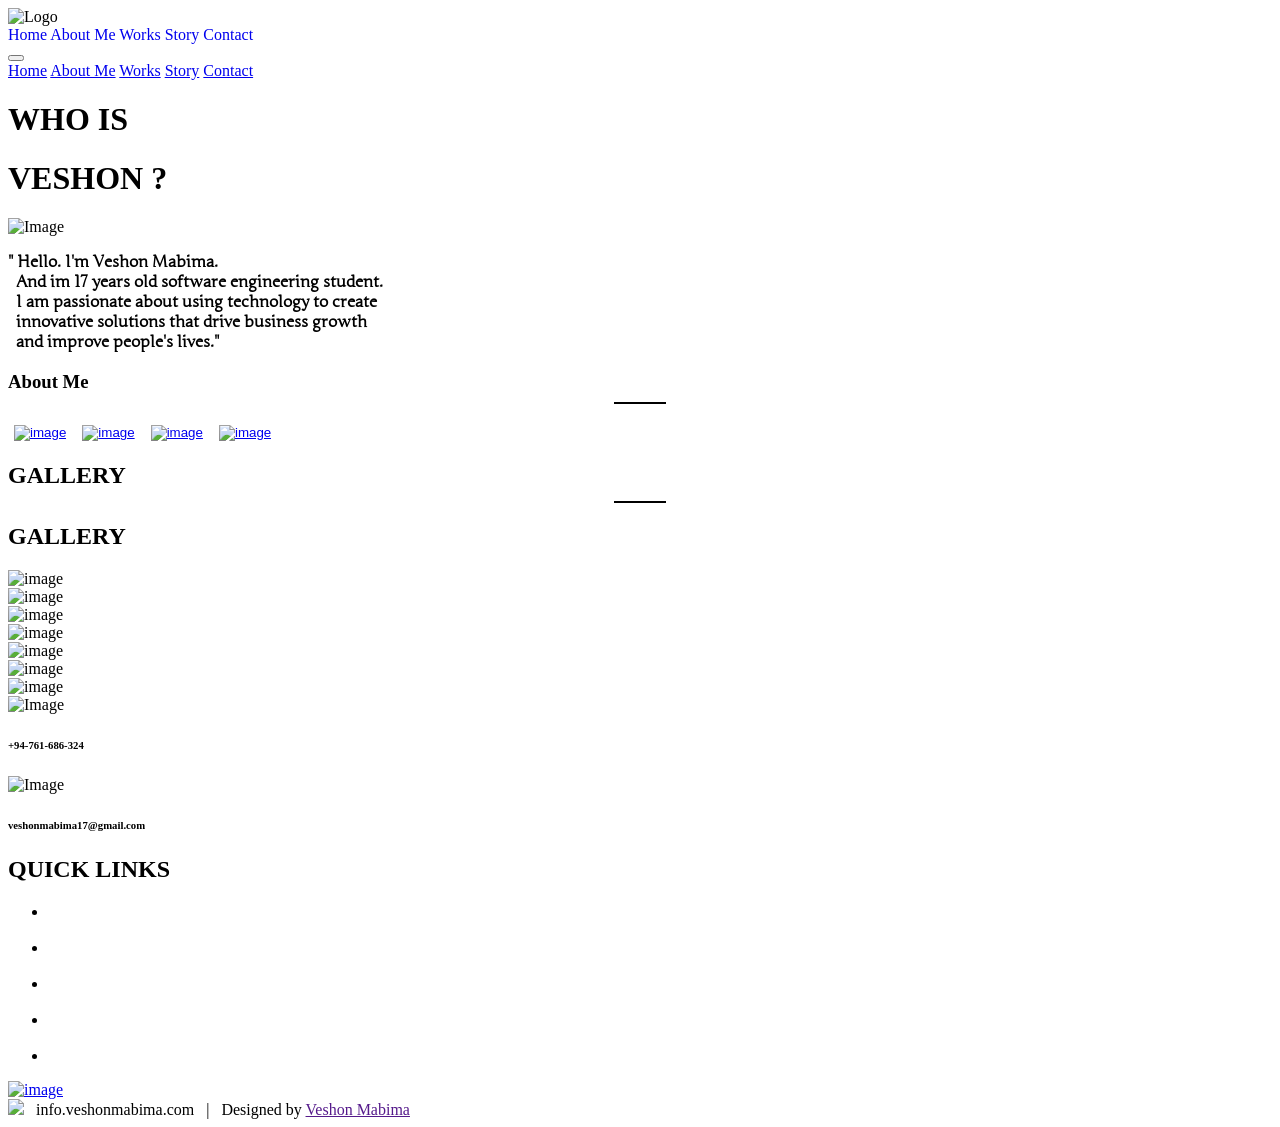
==== index.html @ 29a003dc "Modifications" ====
<!DOCTYPE html>
<html lang="en">
<head>
    <meta charset="UTF-8">
    <meta name="description" content="Hi! I'm tech enthusiast who is focusing on javascript tech stack.">
    <meta name="keywords" content="Veshon Mabima software engineering student">
    <meta name="author" content="Veshon Mabima">
    <meta name="viewport" content="width=device-width, initial-scale=1.0">
    <title>Home</title>

    <link rel="stylesheet" href="assets/css/home-page.css">
    <link rel="stylesheet" href="assets/normalize.css">
    <link rel="preconnect" href="https://fonts.googleapis.com">
    <link rel="preconnect" href="https://fonts.gstatic.com" crossorigin>
    <link href="https://fonts.googleapis.com/css2?family=Junge&display=swap" rel="stylesheet">
    <link rel="preconnect" href="https://fonts.googleapis.com">
    <link rel="preconnect" href="https://fonts.gstatic.com" crossorigin>
    <link href="https://fonts.googleapis.com/css2?family=Electrolize&family=Junge&display=swap" rel="stylesheet">
    <link rel="preconnect" href="https://fonts.googleapis.com">
    <link rel="preconnect" href="https://fonts.gstatic.com" crossorigin>
    <link href="https://fonts.googleapis.com/css2?family=Gentium+Plus:ital,wght@0,400;0,700;1,400;1,700&family=Inter+Tight:ital,wght@0,100..900;1,100..900&display=swap" rel="stylesheet">
    <link rel="preconnect" href="https://fonts.googleapis.com">
    <link rel="preconnect" href="https://fonts.gstatic.com" crossorigin>
    <link href="https://fonts.googleapis.com/css2?family=Gentium+Plus:ital,wght@0,400;0,700;1,400;1,700&family=Inter+Tight:ital,wght@0,100..900;1,100..900&family=Karla:ital,wght@0,200..800;1,200..800&display=swap" rel="stylesheet">
<!--    <link href="https://unpkg.com/aos@2.3.1/dist/aos.css" rel="stylesheet">
    <link rel="stylesheet" href="https://cdnjs.cloudflare.com/ajax/libs/animate.css/4.1.1/animate.min.css"/>-->
</head>
<body>

<!--Header-->
<header>

    <div id="blackBackground">

        <div id="r1">

            <img id="logo" src="assets/images/Logo%20-%20Copy.png" title="veshon.lk" alt="Logo" width="50">

            <nav id="nav">
                <div>
                    <a style="text-decoration: none" id="home" href="index.html">Home</a>
                    <a style="text-decoration: none" id="aboutMe" href="aboutMe-page.html">About Me</a>
                    <a style="text-decoration: none" id="works" href="works-page.html">Works</a>
                    <a style="text-decoration: none" id="story" href="story-page.html">Story</a>
                    <a style="text-decoration: none" id="contact" href="contact-page.html">Contact</a>
                </div>
            </nav>

            <button class="hamburger">
                <div class="bar"></div>
            </button>

            <nav class="mobile_nav">
                <a href="index.html">Home</a>
                <a href="aboutMe-page.html">About Me</a>
                <a href="works-page.html">Works</a>
                <a href="story-page.html">Story</a>
                <a href="contact-page.html">Contact</a>
            </nav>

        </div>

        <div class="bg">
            <div class="inner-bg"></div>
            <div class="inner-title">
                <h1 class="animate__animated animate__bounce" id="whoIs">WHO IS</h1>
                <h1 class="animate__animated animate__bounce" id="veshon"> VESHON ?</h1>
            </div>
        </div>
    </div>

</header>

<!--Hero Section-->
<main id="upMain">

    <!--Hero Left side-->
    <div>
        <img id="mirrorSelfi" src="assets/images/WhatsApp%20Image%202023-12-31%20at%2013.47.39_be578f78%20-%20Copy.jpg" title="Image.com" alt="Image" width="300">
    </div>


    <!--    Hero Right side-->
    <div id="heroRightSide">
        <div>

            <p data-aos="fade-up-right" id="about" style="font-family: Junge, cursive; font-weight: bold; font-style: normal; vertical-align: center; ">
                " Hello. I'm Veshon Mabima.<br>
                &nbsp
                And im 17 years old software engineering student.<br>
                &nbsp
                I am passionate about using technology to create <br>
                &nbsp
                innovative solutions that drive business growth <br>
                &nbsp
                and improve people's lives."
            <h3 id="vrticlAbout">About Me <hr color="black" width="50px"> </h3>

            </p>

            <button data-aos="fade-up-right" style="background-color: white; border: none"><a href="https://twitter.com/VeshonMabima"><img src="assets/images/icons8-twitterx-50.png" title="twiter.img" alt="image" width="20"></a></button>
            <button data-aos="fade-up-right" style="background-color: white; border: none"><a href="https://www.facebook.com/chandima.rajapaksha.127"><img src="assets/images/icons8-facebook-50.png" title="facebook.img" alt="image" width="20"></a></button>
            <button data-aos="fade-up-right" style="background-color: white; border: none"><a href="https://www.instagram.com/veshon___/?hl=en"><img src="assets/images/icons8-insta-60.png" title="insta.img" alt="image"width="20"></a></button>
            <button data-aos="fade-up-right" style="background-color: white; border: none"><a href="https://github.com/veshon"><img src="assets/images/icons8-github-60.png" title="github.img" alt="image" width="20"></a></button>
        </div>
    </div>
</main>


    <!--Gallery-->
<section>
    <h1 data-aos="fade-up" id="gallery">GALLERY<hr data-aos="fade-up" color="black" width="50px"></h1>
</section>

<section>
    <h1 data-aos="fade-up" id="blurGallery">GALLERY</h1>
</section>

<!--<section><h3 id="vrticlGallery">GALLERY<hr color="black" width="50px"> </h3></section>

<section><h3 id="vrticlGallery2">GALLERY<hr color="black" width="50px"> </h3></section>-->


<section class="gallery">
    <div>
            <div id="pic1"><img src="assets/images/Mirrorselfi%202.jpg" title="picture1" alt="image"></div>
            <div id="pic2"><img data-aos="fade-up" src="assets/images/IMG_5430%20(1).jpg" title="picture2" alt="image"></div>
            <div id="pic3"><img data-aos="fade-up" src="assets/images/Aquainas1.jpg" title="picture3" alt="image"></div>
            <div id="pic4"><img data-aos="fade-right" src="assets/images/IMG_5518.JPG" title="picture4" alt="image"></div>
            <div id="pic5"><img id="img5" data-aos="fade-up" src="assets/images/1C3AD033-5911-4B29-88D5-2111E036817A.jpeg" title="picture5" alt="image"></div>
            <div id="pic6"><img data-aos="fade-down" src="assets/images/B.jpeg" title="picture6" alt="image"></div>
            <div id="pic7"><img data-aos="fade-up" src="assets/images/IMG_5415.jpg" title="picture7" alt="image"></div>
    </div>
</section>

<!--Left footer-->
<footer data-aos="fade-up" id="FooterBlackBackground">
    <div>
        <img id="phoneIcon" src="assets/images/white-phone.png" title="phone icon" alt="Image" width="15">
        <h6 id="mobileNo">+94-761-686-324</h6>
        <img id="mailIcon" src="assets/images/white%20mail.png" title="mail icon" alt="Image" width="15">
        <h6 id="email">veshonmabima17@gmail.com</h6>
    </div>
</footer>

<!--Middle footer-->
<footer id="bottomMiddleFooter">

    <h2>QUICK LINKS</h2>

    <nav>
        <ul id="links">
            <li><a style="color: white; text-decoration: none" href="index.html" >Home</a></li>
            &nbsp
            <li><a style="color: white; text-decoration: none" href="aboutMe-page.html" >About Me</a></li>
            &nbsp
            <li><a style="color: white; text-decoration: none" href="works-page.html" >Works</a></li>
            &nbsp
            <li><a style="color: white; text-decoration: none" href="story-page.html" >Story</a></li>
            &nbsp
            <li><a style="color: white; text-decoration: none" href="contact-page.html" >Contact Me</a></li>
        </ul>
    </nav>
</footer>

<!--Right footer-->
<footer>
    <div>
        <a href="index.html"><img id="logoFooter" src="assets/images/Logo%20-%20Copy.png" title="logo" alt="image" width="50"></a>
    </div>
</footer>


<!--footer-->
<footer>
    <div id="infoLink"><img src="assets/images/icons8-america-100.png"> &nbsp info.veshonmabima.com &nbsp | &nbsp Designed by <a href="">Veshon Mabima</a></div>
</footer>

<script src="https://unpkg.com/aos@2.3.1/dist/aos.js"></script>
<script>

    window.onload = function (){
        const menu_btn = document.querySelector(".hamburger");
        const mobile_menu = document.querySelector(".mobile_nav")

        menu_btn.addEventListener('click', function (){
            menu_btn.classList.toggle("is-active")
            mobile_menu.classList.toggle("is-active")
        })
    }

</script>
<!--<script>
    AOS.init();
</script>-->

</body>
</html>
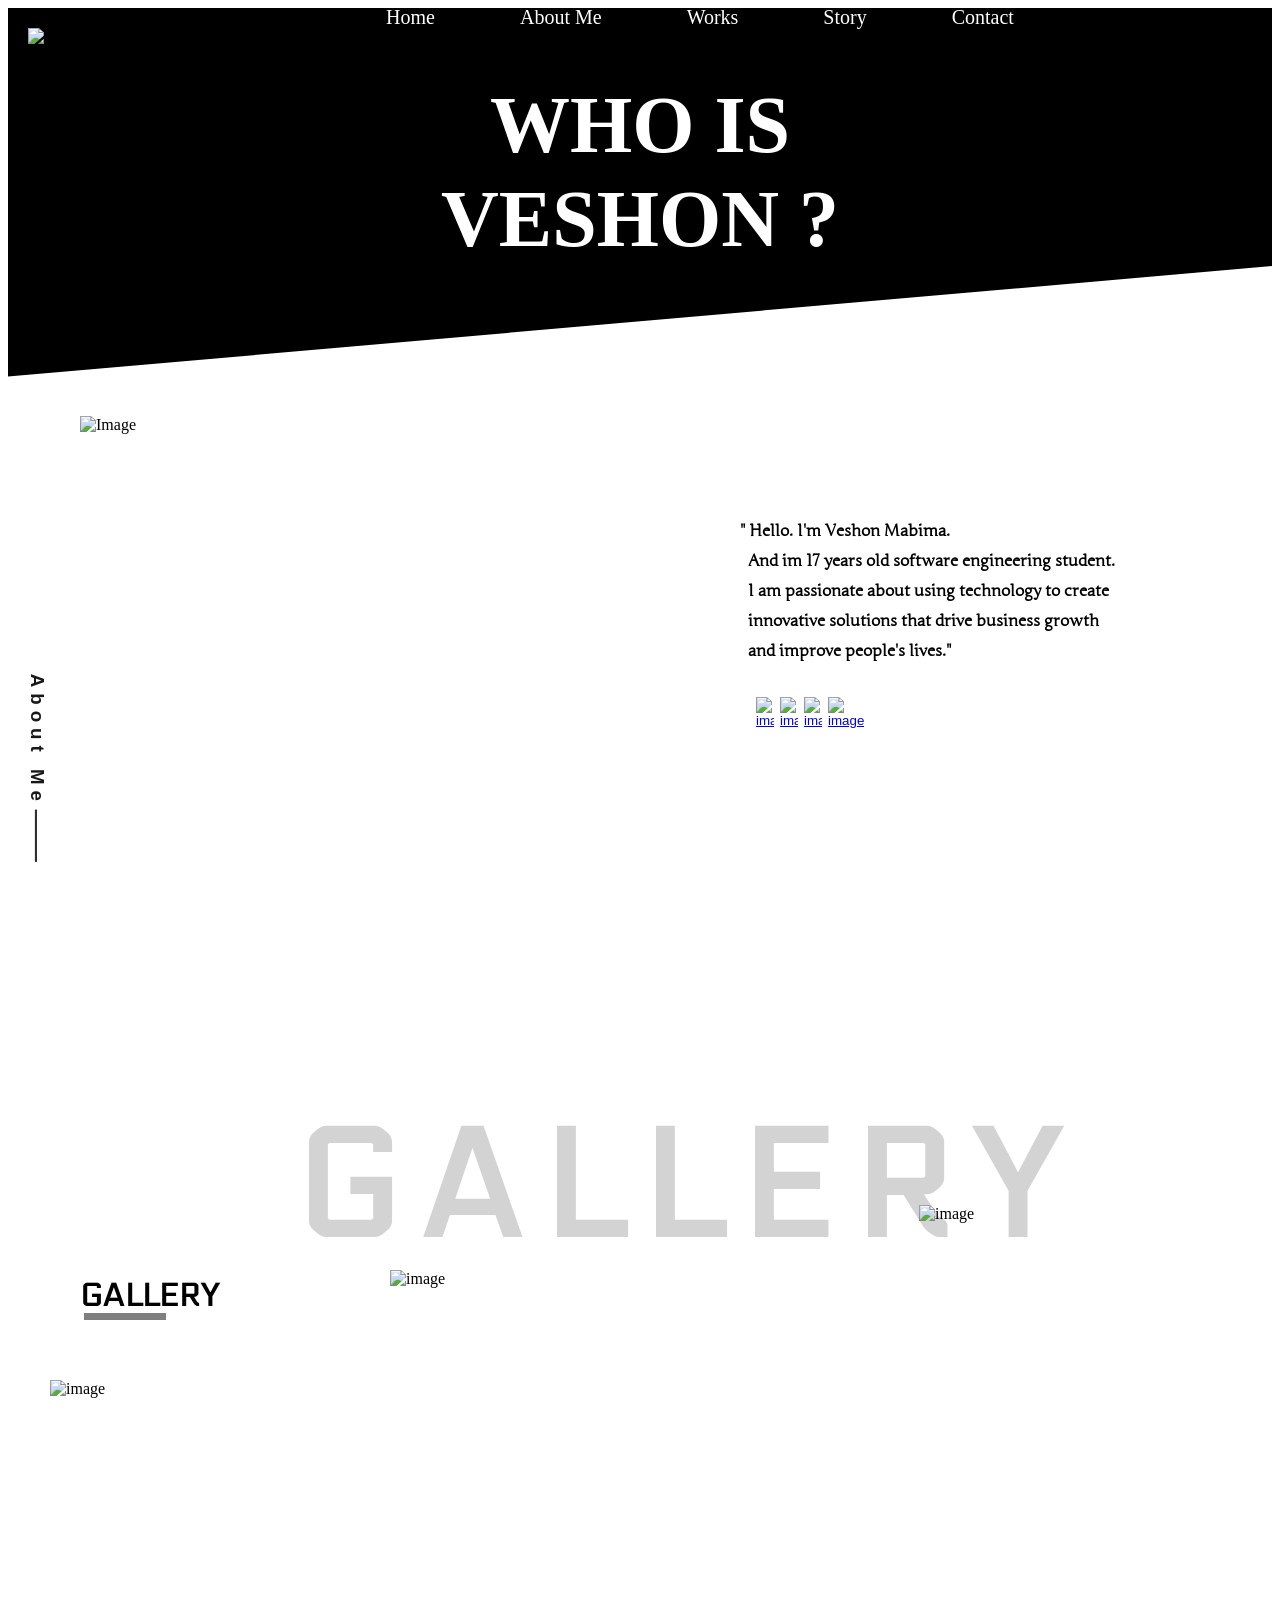
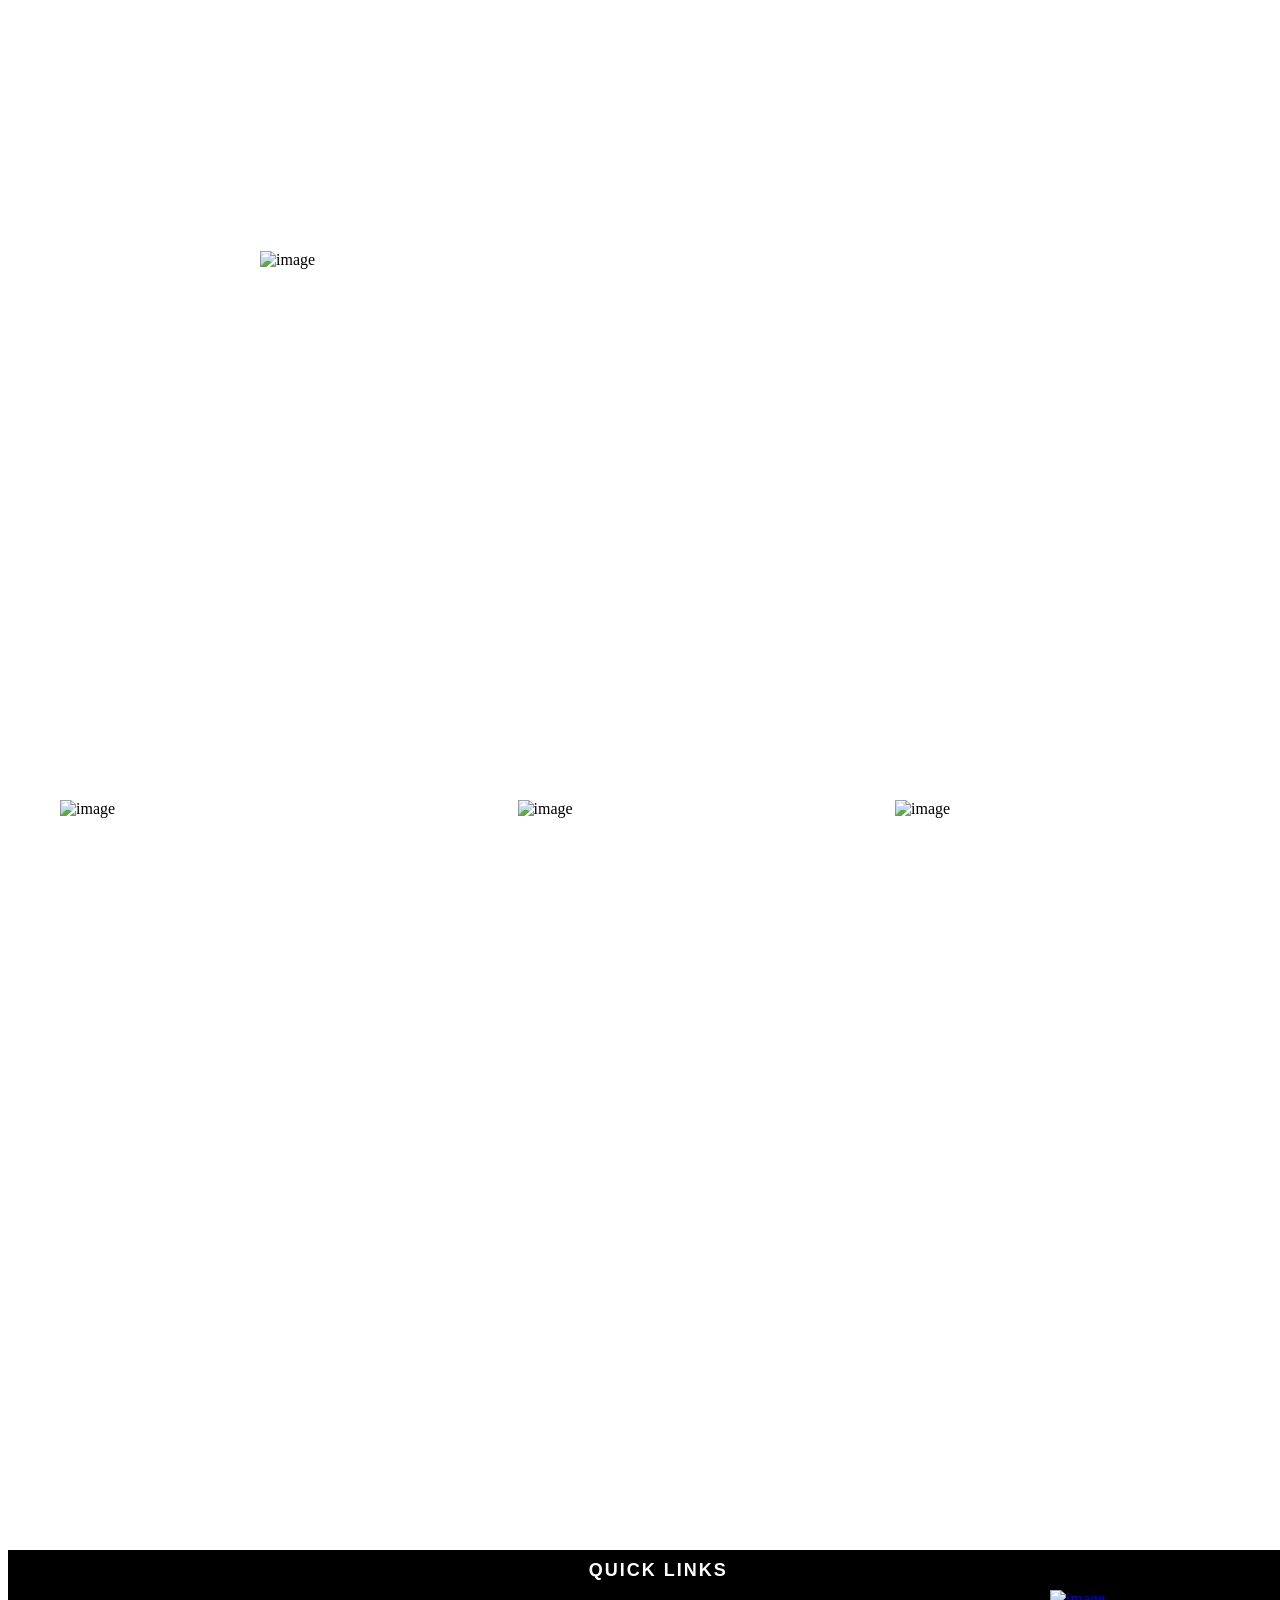
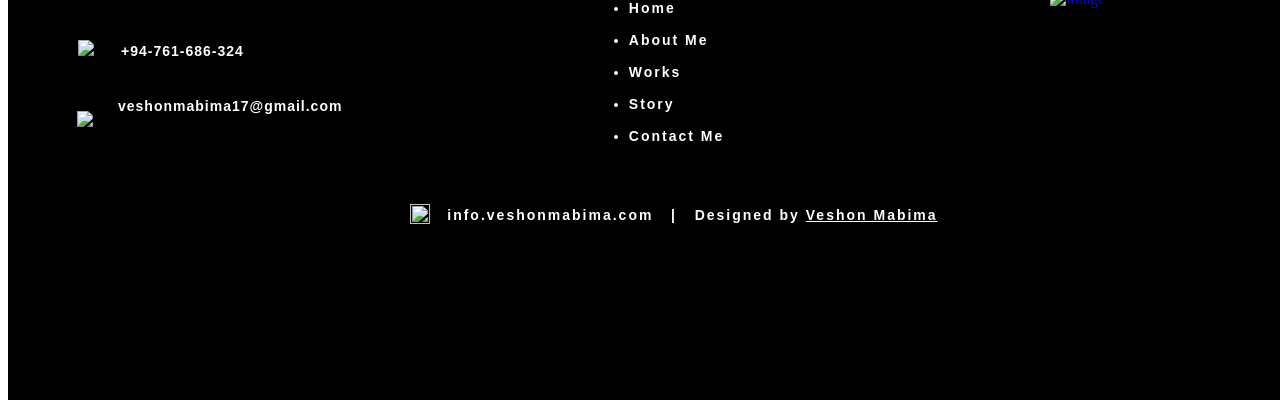
==== commit b164fa50: "Contact Page Mobile Responsive" ====
--- a/index.html
+++ b/index.html
@@ -94,9 +94,8 @@
                 innovative solutions that drive business growth <br>
                 &nbsp
                 and improve people's lives."
+            </p>
             <h3 id="vrticlAbout">About Me <hr color="black" width="50px"> </h3>
-
-            </p>
 
             <button data-aos="fade-up-right" style="background-color: white; border: none"><a href="https://twitter.com/VeshonMabima"><img src="assets/images/icons8-twitterx-50.png" title="twiter.img" alt="image" width="20"></a></button>
             <button data-aos="fade-up-right" style="background-color: white; border: none"><a href="https://www.facebook.com/chandima.rajapaksha.127"><img src="assets/images/icons8-facebook-50.png" title="facebook.img" alt="image" width="20"></a></button>
--- a/assets/css/home-page.css
+++ b/assets/css/home-page.css
@@ -0,0 +1,1662 @@
+#blackBackground {
+    width: 100%;
+    background-color: black;
+    position: relative;
+}
+
+#blackBackground > #r1 {
+    display: flex;
+    align-items: center;
+}
+
+#blackBackground > #r1 > img {
+    margin: 20px;
+    width: 80px;
+}
+
+#blackBackground > #r1 > nav {
+    flex: 1;
+    height: fit-content;
+}
+
+#blackBackground > #r1 > nav > div {
+    height: fit-content;
+    width: fit-content;
+    margin: auto;
+    font-size: 20px;
+    position: relative;
+    top: -20px;
+}
+
+#blackBackground > #r1 > nav > div > a {
+    color: #fff;
+    margin: 0 2em;
+}
+
+#blackBackground > .bg {
+    color: #fff;
+    text-align: center;
+    position: relative;
+    background-color: black;
+    height: fit-content;
+    min-height: 200px;
+}
+
+#blackBackground > .bg > .inner-title {
+    position: absolute;
+    right: 0;
+    left: 0;
+    top: 0;
+    bottom: 0;
+    margin: auto;
+    font-size: 30px;
+}
+
+#blackBackground > .bg > .inner-bg {
+    height: 200px;
+    width: 100%;
+    background-color: black;
+    transform: skewY(-5deg);
+    transform-origin: top right;
+    position: absolute;
+}
+
+#blackBackground > .bg > .inner-title > h1{
+    position: relative;
+    top: -40px;
+    font-size: 80px;
+}
+
+#blackBackground > .bg > .inner-title > h1:nth-child(2){
+    font-size: 80px;
+    position: relative;
+    top: -90px;
+}
+
+/*---------------------------------------------------------------------------------*/
+.hamburger{
+    position: relative;
+    /*left: 500px;*/
+    display: block;
+    width: 35px;
+    cursor: pointer;
+    appearance: none;
+    background: none;
+    border: none;
+    z-index: 999;
+    display: none;
+}
+
+.hamburger>.bar, .hamburger:after, .hamburger:before{
+    content: '';
+    display: block;
+    width: 100%;
+    height: 5px;
+    background-color: white;
+    margin: 6px 0px;
+    transition: 0.4s;
+}
+
+.hamburger.is-active:before{
+    transform: rotate(-45deg) translate(-8px, 6px);
+}
+
+.hamburger.is-active:after{
+    transform: rotate(45deg) translate(-9px, -8px);
+}
+
+.hamburger.is-active .bar{
+    opacity: 0;
+}
+
+.mobile_nav{
+    position: fixed;
+    top: 0;
+    left: 100%;
+    display: block;
+    width: 100%;
+    min-height: 100vh;
+    background-color: black;
+    padding: 120px;
+    transition: 0.4s;
+    z-index: 2;
+    display: none;
+}
+
+.mobile_nav.is-active{
+    left: 0;
+    z-index: 2;
+}
+
+
+.mobile_nav>a {
+    position: relative;
+    left: -100px;
+    display: block;
+    width: 100%;
+    max-width: 200px;
+    margin: 0 auto 16px;
+    text-align: center;
+    padding: 12px 16px;
+    background-color: white;
+
+    color: black;
+    text-decoration: none;
+    border-radius: 20px;
+}
+
+.mobile_nav>a:hover {
+    background-color: grey;
+}
+
+/*---------------------------------------------------------------------------------*/
+
+#upMain {
+    margin: 150px;
+    display: grid;
+    grid-template-columns: repeat(2, 1fr);
+}
+
+#mirrorSelfi{
+    width: 430px;
+    height: 547px;
+    position: absolute;
+    left: 80px;
+}
+
+#vrticlAbout {
+    transform: rotate(90deg);
+    transform-origin: 50% 50%;
+    color: black;
+    position: absolute;
+    top: 600px;
+    left: 650px;
+    letter-spacing: 6px;
+    font-family: "Karla", sans-serif;
+    font-optical-sizing: auto;
+    font-weight: bolder;
+    font-style: normal;
+    opacity: 90%;
+}
+
+#vrticlAbout > hr {
+    position: relative;
+    top: -20px;
+    left: 95px;
+    opacity: 90%;
+}
+
+#about{
+    position: relative;
+    top: 100px;
+    left: 100px;
+    padding: 0;
+    margin: 0;
+    max-width: fit-content;
+    line-height: 30px;
+}
+
+#heroRightSide > div > button{
+    width: 20px;
+    aspect-ratio: 1/1;
+    position: relative;
+    left: 110px;
+    top: 130px;
+}
+
+#blurGallery {
+    position: absolute;
+    top: 1100px;
+    bottom: 0;
+    right: 0;
+    left: 23%;
+    margin: auto;
+    color: black;
+    font-size: 150px;
+    font-family: Electrolize, sans-serif;
+    font-weight: bolder;
+    font-style: normal;
+    opacity: 17%;
+    letter-spacing: 20px;
+}
+
+#gallery {
+    font-size: 32px;
+    font-family: Electrolize, sans-serif;
+    font-weight: bolder;
+    font-style: normal;
+    position: absolute;
+    top: 1250px;
+    left: 80px;
+}
+
+#gallery > hr {
+    width: 80px;
+    height: 5px;
+    position: absolute;
+    top: 20px;
+    left: 4px;
+    opacity: 50%;
+}
+
+#vrticlGallery{
+    transform: rotate(90deg);
+    transform-origin: 50% 50%;
+    color: black;
+    position: absolute;
+    top: 1400px;
+    left: -30px;
+    letter-spacing: 6px;
+    font-family: "Karla", sans-serif;
+    font-optical-sizing: auto;
+    font-weight: bolder;
+    font-style: normal;
+    opacity: 90%;
+    display: none;
+}
+
+#vrticlGallery>hr{
+    position: relative;
+    top: -20px;
+    left: 95px;
+    opacity: 90%;
+    display: none;
+}
+
+#vrticlGallery2{
+    transform: rotate(90deg);
+    transform-origin: 50% 50%;
+    color: black;
+    position: absolute;
+    top: 2300px;
+    left: -30px;
+    letter-spacing: 6px;
+    font-family: "Karla", sans-serif;
+    font-optical-sizing: auto;
+    font-weight: bolder;
+    font-style: normal;
+    opacity: 90%;
+    display: none;
+}
+
+#vrticlGallery2>hr{
+    position: relative;
+    top: -20px;
+    left: 95px;
+    opacity: 90%;
+    display: none;
+}
+
+#pic1>img{
+    width: 342px;
+    height: 470px;
+    position: absolute;
+    top: 1440px;
+    bottom: 0;
+    right: 0;
+    left: 900px;
+    margin: auto;
+}
+
+#pic2>img{
+    width: 500px;
+    height: 300px;
+    position: absolute;
+    top: 1420px;
+    bottom: 0;
+    right: 0;
+    left: 0;
+    margin: auto;
+}
+
+#pic3>img{
+    width: 300px;
+    height: 440px;
+    position: absolute;
+    top: 1600px;
+    bottom: 0;
+    right: 0;
+    left: -880px;
+    margin: auto;
+}
+
+#pic4>img{
+    width: 760px;
+    height: 498px;
+    position: absolute;
+    top: 2100px;
+    bottom: 0;
+    right: 0;
+    left: 0;
+    margin: auto;
+}
+
+#pic5>img{
+    width: 478px;
+    height: 619px;
+    position: absolute;
+    top: 2700px;
+    bottom: 0;
+    right: 0;
+    left: -710px;
+    margin: auto;
+}
+
+#pic6>img{
+    width: 390px;
+    height: 619px;
+    position: absolute;
+    top: 2700px;
+    bottom: 0;
+    right: 0;
+    left: 168px;
+    margin: auto;
+}
+
+#pic7>img{
+    width: 350px;
+    height: 619px;
+    position: absolute;
+    top: 2700px;
+    bottom: 0;
+    right: 0;
+    left: 920px;
+    margin: auto;
+}
+
+#FooterBlackBackground {
+    width: 100%;
+    height: 50vh;
+    background-color: black;
+    position: absolute;
+    top: 3150px;
+}
+
+#FooterBlackBackground > div > h6 {
+    color: white;
+    font-size: 15px;
+    position: relative;
+    left: 50px;
+    max-width: 300px;
+}
+
+#bottomMiddleFooter > h2 {
+    position: absolute;
+    top: 3160px;
+    bottom: 0;
+    right: 0;
+    left: 46%;
+    margin: auto;
+    color: white;
+    font-family: "Inter Tight", sans-serif;
+    font-optical-sizing: auto;
+    font-weight: bold;
+    font-style: normal;
+    font-size: 18px;
+    letter-spacing: 2px;
+}
+
+#bottomMiddleFooter > nav > #links {
+    position: absolute;
+    top: 3200px;
+    bottom: 0;
+    right: 0;
+    left: 46%;
+    margin: auto;
+    color: white;
+    letter-spacing: 2px;
+    font-family: "Inter Tight", sans-serif;
+    font-optical-sizing: auto;
+    font-weight: bold;
+    font-style: normal;
+    font-size: 14px;
+}
+
+#logoFooter {
+    width: 180px;
+    height: 160px;
+    position: absolute;
+    top: 3190px;
+    right: 50px;
+}
+
+#infoLink {
+    color: white;
+    position: absolute;
+    top: 3400px;
+    left: 32%;
+    font-family: "Inter Tight", sans-serif;
+    font-optical-sizing: auto;
+    font-weight: bold;
+    font-style: normal;
+    letter-spacing: 2px;
+    font-size: 14px;
+}
+
+#infoLink > a {
+    color: white;
+}
+
+#infoLink > img {
+    width: 20px;
+    aspect-ratio: 1/1;
+    position: relative;
+    top: 4px;
+}
+
+#phoneIcon {
+    width: 25px;
+    aspect-ratio: 1/1;
+    max-width: 25px;
+    max-height: 25px;
+    position: relative;
+    top: 90px;
+    left: 70px;
+}
+
+#FooterBlackBackground > div > #mobileNo {
+    color: white;
+    position: absolute;
+    top: 60px;
+    left: 113px;
+    letter-spacing: 1px;
+    font-family: "Inter Tight", sans-serif;
+    font-optical-sizing: auto;
+    font-weight: bold;
+    font-style: normal;
+    font-size: 14px;
+}
+
+#mailIcon {
+    width: 25px;
+    aspect-ratio: 1/1;
+    position: relative;
+    top: 145px;
+    left: 40px;
+}
+
+#FooterBlackBackground > div > #email {
+    color: white;
+    position: absolute;
+    top: 115px;
+    left: 110px;
+    letter-spacing: 1px;
+    font-family: "Inter Tight", sans-serif;
+    font-optical-sizing: auto;
+    font-weight: bold;
+    font-style: normal;
+    font-size: 14px;
+}
+
+#middleFooter {
+    display: none;
+}
+
+
+/*------------------------------------------------------------------------------------------------------*/
+@media all and (max-width: 1290px) {
+
+    #vrticlAbout {
+        transform: rotate(90deg);
+        transform-origin: 50% 50%;
+        color: black;
+        position: absolute;
+        top: 700px;
+        left: -40px;
+        letter-spacing: 6px;
+        font-family: "Karla", sans-serif;
+        font-optical-sizing: auto;
+        font-weight: bolder;
+        font-style: normal;
+        opacity: 90%;
+    }
+
+    #vrticlAbout > hr {
+        position: relative;
+        top: -20px;
+        left: 95px;
+        opacity: 90%;
+    }
+}
+
+
+/*------------------------------------------------------------------------------------------------------*/
+@media all and (max-width: 1286px){
+
+    #pic5>img{
+        width: 450px;
+        height: 600px;
+        position: absolute;
+        top: 2700px;
+        bottom: 0;
+        right: 0;
+        left: -710px;
+        margin: auto;
+    }
+
+    #pic6>img{
+        width: 370px;
+        height: 600px;
+        position: absolute;
+        top: 2700px;
+        bottom: 0;
+        right: 0;
+        left: 125px;
+        margin: auto;
+    }
+
+    #pic7>img{
+        width: 340px;
+        height: 600px;
+        position: absolute;
+        top: 2700px;
+        bottom: 0;
+        right: 0;
+        left: 850px;
+        margin: auto;
+    }
+}
+
+
+/*------------------------------------------------------------------------------------------------------*/
+@media all and (max-width: 1216px){
+
+    #pic5>img{
+        width: 420px;
+        height: 570px;
+        position: absolute;
+        top: 2700px;
+        bottom: 0;
+        right: 0;
+        left: -670px;
+        margin: auto;
+    }
+
+    #pic6>img{
+        width: 340px;
+        height: 570px;
+        position: absolute;
+        top: 2700px;
+        bottom: 0;
+        right: 0;
+        left: 100px;
+        margin: auto;
+    }
+
+    #pic7>img{
+        width: 320px;
+        height: 570px;
+        position: absolute;
+        top: 2700px;
+        bottom: 0;
+        right: 0;
+        left: 770px;
+        margin: auto;
+    }
+}
+
+
+/*------------------------------------------------------------------------------------------------------*/
+@media all and (max-width: 1107px){
+
+    #pic5>img{
+        width: 350px;
+        height: 480px;
+        position: absolute;
+        top: 2700px;
+        bottom: 0;
+        right: 0;
+        left: -590px;
+        margin: auto;
+    }
+
+    #pic6>img{
+        width: 300px;
+        height: 480px;
+        position: absolute;
+        top: 2700px;
+        bottom: 0;
+        right: 0;
+        left: 80px;
+        margin: auto;
+    }
+
+    #pic7>img{
+        width: 270px;
+        height: 480px;
+        position: absolute;
+        top: 2700px;
+        bottom: 0;
+        right: 0;
+        left: 680px;
+        margin: auto;
+    }
+}
+
+
+/*------------------------------------------------------------------------------------------------------*/
+@media all and (max-width: 1261px){
+    #pic1>img{
+        width: 300px;
+        height: 430px;
+        position: absolute;
+        left: 700px;
+    }
+
+    #pic2>img{
+        width: 400px;
+        height: 250px;
+        position: absolute;
+        left: -100px;
+    }
+
+    #pic3>img{
+        width: 280px;
+        height: 410px;
+    }
+}
+
+
+/*------------------------------------------------------------------------------------------------------*/
+@media all and (max-width: 1180px){
+
+    #pic1>img{
+        width: 300px;
+        height: 430px;
+        position: absolute;
+        left: 700px;
+    }
+
+    #pic2>img{
+        width: 400px;
+        height: 250px;
+        position: absolute;
+        left: -50px;
+    }
+
+    #pic3>img{
+        width: 280px;
+        height: 410px;
+        position: absolute;
+        left: -780px;
+    }
+}
+
+
+/*------------------------------------------------------------------------------------------------------*/
+@media all and (max-width: 1017px){
+
+    #blurGallery{
+        position: absolute;
+        left: 70px;
+    }
+
+    #pic1>img{
+        width: 300px;
+        height: 420px;
+        position: absolute;
+        top: 1500px;
+        left: 350px;
+    }
+
+    #pic2>img{
+        width: 500px;
+        height: 310px;
+        position: absolute;
+        top: 2000px;
+        left: -60px;
+    }
+
+    #pic3>img{
+        width: 300px;
+        height: 420px;
+        position: absolute;
+        left: -450px;
+    }
+
+    #pic4>img{
+        width: 500px;
+        height: 310px;
+        position: absolute;
+        top: 2350px;
+        bottom: 0;
+        right: 0;
+        left: -60px;
+        margin: auto;
+    }
+
+    #pic5>img{
+        width: 435px;
+        height: 550px;
+        position: absolute;
+        top: 2830px;
+        bottom: 0;
+        right: 0;
+        left: -50px;
+        margin: auto;
+    }
+
+    #pic6>img{
+        width: 340px;
+        height: 570px;
+        position: absolute;
+        top: 2830px;
+        bottom: 0;
+        right: 0;
+        left: 100px;
+        margin: auto;
+        display: none;
+    }
+
+    #pic7>img{
+        width: 340px;
+        height: 550px;
+        position: absolute;
+        top: 2830px;
+        bottom: 0;
+        right: 0;
+        left: 450px;
+        margin: auto;
+        display: none;
+    }
+
+    #infoLink {
+        color: white;
+        position: absolute;
+        top: 3400px;
+        left: 27%;
+        font-family: "Inter Tight", sans-serif;
+        font-optical-sizing: auto;
+        font-weight: bold;
+        font-style: normal;
+        letter-spacing: 2px;
+        font-size: 14px;
+    }
+
+}
+
+
+/*------------------------------------------------------------------------------------------------------*/
+@media all and (max-width: 1032px){
+    #blurGallery{
+        font-size: 140px;
+        position: absolute;
+        left: 100px;
+    }
+}
+
+
+/*------------------------------------------------------------------------------------------------------*/
+@media all and (max-width: 873px){
+
+    #nav>div>a{
+        font-size: 18px;
+    }
+
+    #heroRightSide>div>img{
+        position: relative;
+        top: 80px;
+        left: 70px;
+    }
+
+    #mirrorSelfi{
+        width: 320px;
+        height: 400px;
+        position: relative;
+        left: -80px;
+    }
+
+    #about{
+        position: relative;
+        top: 50px;
+        left: 50px;
+    }
+
+    #vrticlAbout{
+        display: none;
+    }
+
+    #infoLink {
+        color: white;
+        position: absolute;
+        top: 3400px;
+        left: 24%;
+        font-family: "Inter Tight", sans-serif;
+        font-optical-sizing: auto;
+        font-weight: bold;
+        font-style: normal;
+        letter-spacing: 2px;
+        font-size: 14px;
+    }
+}
+
+
+/*------------------------------------------------------------------------------------------------------*/
+@media all and (max-width: 865px){
+
+    #blurGallery{
+         position: absolute;
+        left: 30px;
+    }
+}
+
+
+/*------------------------------------------------------------------------------------------------------*/
+@media all and (max-width: 789px){
+
+    #blurGallery{
+        font-size: 120px;
+        position: absolute;
+        left: 30px;
+    }
+
+    #infoLink{
+        position: absolute;
+        left: 20%;
+    }
+}
+
+
+/*------------------------------------------------------------------------------------------------------*/
+@media all and (max-width: 700px){
+
+    #blurGallery{
+        font-size: 110px;
+        position: absolute;
+        left: 30px;
+    }
+}
+
+
+/*------------------------------------------------------------------------------------------------------*/
+@media all and (max-width: 666px){
+
+    #blurGallery{
+        font-size: 100px;
+        position: absolute;
+        top: 1250px;
+        left: 30px;
+    }
+
+    #gallery{
+        position: absolute;
+        top: 1380px;
+        left: 20px;
+    }
+
+    #pic1>img{
+        width: 250px;
+        height: 350px;
+        position: absolute;
+        top: 1600px;
+        left: 300px;
+    }
+
+    #pic2>img{
+        width: 400px;
+        height: 240px;
+        position: absolute;
+        top: 2050px;
+        left: 0px;
+    }
+
+    #pic3>img{
+        width: 250px;
+        height: 350px;
+        position: absolute;
+        top: 1700px;
+        left: -270px;
+    }
+
+    #pic4>img{
+        width: 450px;
+        height: 300px;
+        position: absolute;
+        top: 2350px;
+        left: 0;
+    }
+
+    #pic5>img{
+        position: absolute;
+        left: 0;
+    }
+
+}
+
+
+/*------------------------------------------------------------------------------------------------------*/
+@media all and (max-width: 614px){
+
+    #blurGallery{
+        font-size: 90px;
+        position: absolute;
+        top: 1250px;
+        left: 30px;
+    }
+
+    #gallery{
+        position: absolute;
+        top: 1350px;
+    }
+}
+
+
+/*------------------------------------------------------------------------------------------------------*/
+@media all and (max-width: 571px){
+
+    #blurGallery{
+        font-size: 70px;
+    }
+
+    #pic1>img{
+        width: 230px;
+        height: 330px;
+        position: absolute;
+        top: 1600px;
+        left: 250px;
+    }
+
+    #pic2>img{
+        width: 400px;
+        height: 240px;
+        position: absolute;
+        top: 2050px;
+        left: 0px;
+    }
+
+    #pic3>img{
+        width: 230px;
+        height: 330px;
+        position: absolute;
+        top: 1700px;
+        left: -260px;
+    }
+}
+
+
+/*------------------------------------------------------------------------------------------------------*/
+@media all and (max-width: 570px){
+    #blurGallery{
+        font-size: 70px;
+    }
+}
+
+
+/*------------------------------------------------------------------------------------------------------*/
+@media all and (max-width: 515px){
+    #pic3>img{
+        width: 230px;
+        height: 330px;
+        position: absolute;
+        top: 1700px;
+        left: -245px;
+    }
+}
+
+
+/*------------------------------------------------------------------------------------------------------*/
+@media all and (max-width: 850px){
+
+    #upMain {
+        grid-template-columns: 1fr 1fr;
+        margin: 100px;
+    }
+
+    #upMain > div:first-child  {
+        text-align: center;
+    }
+
+    #upMain > div:nth-child(2) {
+        position: relative;
+    }
+
+    #upMain > div:nth-child(2) > div {
+        width: fit-content;
+        position: absolute;
+        right: 0;
+        left: 0;
+        margin: auto;
+    }
+}
+
+
+/*------------------------------------------------------------------------------------------------------*/
+@media all and (max-width: 812px){
+
+    #blackBackground > #r1 > nav > div > a {
+        color: #fff;
+        margin: 0 20px;
+    }
+    #nav>div>a{
+        font-size: 17px;
+    }
+}
+
+
+/*------------------------------------------------------------------------------------------------------*/
+@media all and (max-width: 685px) {
+
+    #nav > div > a {
+        font-size: 14px;
+        font-weight: bold;
+    }
+
+    #upMain {
+        grid-template-columns: 1fr;
+        margin: 100px;
+    }
+
+    #heroRightSide > div > button{
+        width: 20px;
+        aspect-ratio: 1/1;
+        position: relative;
+        left: 60px;
+        top: 60px;
+    }
+
+    #mirrorSelfi {
+        position: relative;
+        left: 10px;
+    }
+
+    #FooterBlackBackground {
+        width: 100%;
+        height: 50vh;
+        background-color: black;
+        position: absolute;
+        top: 3150px;
+    }
+
+    #FooterBlackBackground > div > h6 {
+        color: white;
+        font-size: 12px;
+        position: relative;
+        left: 50px;
+        max-width: 300px;
+    }
+
+    #bottomMiddleFooter > h2 {
+        position: absolute;
+        top: 3160px;
+        bottom: 0;
+        right: 0;
+        left: 46%;
+        margin: auto;
+        color: white;
+        font-family: "Inter Tight", sans-serif;
+        font-optical-sizing: auto;
+        font-weight: bold;
+        font-style: normal;
+        font-size: 15px;
+        letter-spacing: 2px;
+    }
+
+    #bottomMiddleFooter > nav > #links {
+        position: absolute;
+        top: 3200px;
+        bottom: 0;
+        right: 0;
+        left: 46%;
+        margin: auto;
+        color: white;
+        letter-spacing: 2px;
+        font-family: "Inter Tight", sans-serif;
+        font-optical-sizing: auto;
+        font-weight: bold;
+        font-style: normal;
+        font-size: 12px;
+    }
+
+    #logoFooter {
+        width: 130px;
+        height: 110px;
+        position: absolute;
+        top: 3200px;
+        right: 20px;
+    }
+
+    #infoLink {
+        color: white;
+        position: absolute;
+        top: 3400px;
+        left: 15%;
+        font-family: "Inter Tight", sans-serif;
+        font-optical-sizing: auto;
+        font-weight: bold;
+        font-style: normal;
+        letter-spacing: 2px;
+        font-size: 12px;
+    }
+
+    #infoLink > a {
+        color: white;
+    }
+
+    #infoLink > img {
+        width: 20px;
+        aspect-ratio: 1/1;
+        position: relative;
+        top: 4px;
+    }
+
+    #phoneIcon {
+        width: 20px;
+        aspect-ratio: 1/1;
+        max-width: 25px;
+        max-height: 25px;
+        position: relative;
+        top: 80px;
+        left: 20px;
+    }
+
+    #FooterBlackBackground > div > #mobileNo {
+        color: white;
+        position: absolute;
+        top: 60px;
+        left: 53px;
+        letter-spacing: 1px;
+        font-family: "Inter Tight", sans-serif;
+        font-optical-sizing: auto;
+        font-weight: bold;
+        font-style: normal;
+        font-size: 12px;
+    }
+
+    #mailIcon {
+        width: 20px;
+        aspect-ratio: 1/1;
+        position: relative;
+        top: 140px;
+        left: 0;
+    }
+
+    #FooterBlackBackground > div > #email {
+        color: white;
+        position: absolute;
+        top: 115px;
+        left: 55px;
+        letter-spacing: 1px;
+        font-family: "Inter Tight", sans-serif;
+        font-optical-sizing: auto;
+        font-weight: bold;
+        font-style: normal;
+        font-size: 12px;
+    }
+
+    #middleFooter {
+        display: none;
+    }
+
+}
+
+
+/*------------------------------------------------------------------------------------------------------*/
+@media all and (max-width: 613px){
+    #nav>div{
+        display: none;
+    }
+
+    .hamburger{
+        position: relative;
+        top: -20px;
+        left: -20PX;
+    }
+
+    .hamburger{
+        position: relative;
+        /*left: 500px;*/
+        display: block;
+        width: 35px;
+        cursor: pointer;
+        appearance: none;
+        background: none;
+        border: none;
+        z-index: 999;
+    }
+
+    .hamburger>.bar, .hamburger:after, .hamburger:before{
+        content: '';
+        display: block;
+        width: 100%;
+        height: 5px;
+        background-color: white;
+        margin: 6px 0px;
+        transition: 0.4s;
+    }
+
+    .hamburger.is-active:before{
+        transform: rotate(-45deg) translate(-8px, 6px);
+    }
+
+    .hamburger.is-active:after{
+        transform: rotate(45deg) translate(-9px, -8px);
+    }
+
+    .hamburger.is-active .bar{
+        opacity: 0;
+    }
+
+    .mobile_nav{
+        position: fixed;
+        top: 0;
+        left: 100%;
+        display: block;
+        width: 100%;
+        min-height: 100vh;
+        background-color: black;
+        padding: 120px;
+        transition: 0.4s;
+        z-index: 2;
+    }
+
+    .mobile_nav.is-active{
+        left: 0;
+        z-index: 2;
+    }
+
+
+    .mobile_nav>a {
+        position: relative;
+        left: -100px;
+        display: block;
+        width: 100%;
+        max-width: 200px;
+        margin: 0 auto 16px;
+        text-align: center;
+        padding: 12px 16px;
+        background-color: white;
+
+        color: black;
+        text-decoration: none;
+        border-radius: 20px;
+    }
+
+    .mobile_nav>a:hover {
+        background-color: grey;
+    }
+
+}
+
+
+/*------------------------------------------------------------------------------------------------------*/
+@media all and (max-width: 590px) {
+
+    #about{
+        position: relative;
+        left: 0;
+    }
+
+    #pic5>img{
+        position: absolute;
+        left: 0;
+    }
+
+    #FooterBlackBackground {
+        width: 100%;
+        height: 60vh;
+        background-color: black;
+        position: absolute;
+        top: 3200px;
+    }
+
+    #FooterBlackBackground > div > h6 {
+        color: white;
+        font-size: 12px;
+        position: relative;
+        left: 50px;
+        max-width: 300px;
+    }
+
+    #bottomMiddleFooter > h2 {
+        position: absolute;
+        top: 3210px;
+        bottom: 0;
+        right: 0;
+        left: 46%;
+        margin: auto;
+        color: white;
+        font-family: "Inter Tight", sans-serif;
+        font-optical-sizing: auto;
+        font-weight: bold;
+        font-style: normal;
+        font-size: 15px;
+        letter-spacing: 2px;
+    }
+
+    #bottomMiddleFooter > nav > #links {
+        position: absolute;
+        top: 3240px;
+        bottom: 0;
+        right: 0;
+        left: 46%;
+        margin: auto;
+        color: white;
+        letter-spacing: 2px;
+        font-family: "Inter Tight", sans-serif;
+        font-optical-sizing: auto;
+        font-weight: bold;
+        font-style: normal;
+        font-size: 12px;
+    }
+
+    #logoFooter {
+        width: 130px;
+        height: 110px;
+        position: absolute;
+        top: 3240px;
+        left: 20px;
+    }
+
+    #infoLink {
+        color: white;
+        position: absolute;
+        top: 3500px;
+        left: 3%;
+        font-family: "Inter Tight", sans-serif;
+        font-optical-sizing: auto;
+        font-weight: bold;
+        font-style: normal;
+        letter-spacing: 2px;
+        font-size: 12px;
+    }
+
+    #infoLink > a {
+        color: white;
+    }
+
+    #infoLink > img {
+        width: 20px;
+        aspect-ratio: 1/1;
+        position: relative;
+        top: 4px;
+    }
+
+    #phoneIcon {
+        width: 20px;
+        aspect-ratio: 1/1;
+        max-width: 25px;
+        max-height: 25px;
+        position: relative;
+        top: 225px;
+        left: 38vw;
+    }
+
+    #FooterBlackBackground > div > #mobileNo {
+        color: white;
+        position: absolute;
+        top: 200px;
+        left: 45vw;
+        letter-spacing: 1px;
+        font-family: "Inter Tight", sans-serif;
+        font-optical-sizing: auto;
+        font-weight: bold;
+        font-style: normal;
+        font-size: 12px;
+    }
+
+    #mailIcon {
+        width: 20px;
+        aspect-ratio: 1/1;
+        position: relative;
+        top: 260px;
+        left: 33vw;
+    }
+
+    #FooterBlackBackground > div > #email {
+        color: white;
+        position: absolute;
+        top: 240px;
+        left: 45vw;
+        letter-spacing: 1px;
+        font-family: "Inter Tight", sans-serif;
+        font-optical-sizing: auto;
+        font-weight: bold;
+        font-style: normal;
+        font-size: 12px;
+    }
+}
+
+
+/*------------------------------------------------------------------------------------------------------*/
+@media all and (max-width: 495px){
+
+    #mirrorSelfi{
+        position: relative;
+        left: -30px;
+    }
+
+    #about{
+        position: relative;
+        left: -30px;
+    }
+
+   #pic1{
+       position: relative;
+       top: -900px;
+       left: -150px;
+   }
+
+   #pic2{
+       position: relative;
+       top: -650px;
+   }
+
+    #pic3{
+        position: relative;
+        top: -630px;
+        left: 340px;
+        max-width: fit-content;
+    }
+
+    #pic4{
+        display: none;
+    }
+
+    #blurGallery{
+        font-size: 60px;
+    }
+
+    #infoLink {
+        color: white;
+        position: absolute;
+        top: 3490px;
+        left: 5%;
+        font-family: "Inter Tight", sans-serif;
+        font-optical-sizing: auto;
+        font-weight: bold;
+        font-style: normal;
+        letter-spacing: 2px;
+        font-size: 10px;
+    }
+
+}
+
+/*------------------------------------------------------------------------------------------------------*/
+@media all and (max-width: 454px){
+
+    #blackBackground > .bg > .inner-title {
+        position: absolute;
+        right: 0;
+        left: 0;
+        top: 0;
+        bottom: 0;
+        margin: auto;
+        font-size: 10px;
+    }
+
+    #mirrorSelfi{
+        position: relative;
+        left: -50px;
+    }
+
+    #about{
+        position: relative;
+        left: -50px;
+        font-size: 13px;
+    }
+
+    #pic5{
+        display: none;
+    }
+
+    #blurGallery{
+        font-size: 50px;
+    }
+
+    #gallery {
+        position: absolute;
+        font-size: 20px;
+        top: 1320px;
+    }
+
+    #FooterBlackBackground {
+        width: 100%;
+        height: 60vh;
+        background-color: black;
+        position: absolute;
+        top: 2500px;
+    }
+
+    #FooterBlackBackground > div > h6 {
+        color: white;
+        font-size: 15px;
+        position: relative;
+        left: 50px;
+        max-width: 300px;
+    }
+
+    #bottomMiddleFooter > h2 {
+        position: absolute;
+        top: 2510px;
+        bottom: 0;
+        right: 0;
+        left: 46%;
+        margin: auto;
+        color: white;
+        font-family: "Inter Tight", sans-serif;
+        font-optical-sizing: auto;
+        font-weight: bold;
+        font-style: normal;
+        font-size: 16px;
+        letter-spacing: 2px;
+    }
+
+    #bottomMiddleFooter > nav > #links {
+        position: absolute;
+        top: 2540px;
+        bottom: 0;
+        right: 0;
+        left: 46%;
+        margin: auto;
+        color: white;
+        letter-spacing: 2px;
+        font-family: "Inter Tight", sans-serif;
+        font-optical-sizing: auto;
+        font-weight: bold;
+        font-style: normal;
+        font-size: 12px;
+    }
+
+    #logoFooter {
+        width: 150px;
+        height: 130px;
+        position: absolute;
+        top: 2540px;
+        right: 50px;
+    }
+
+    #infoLink {
+        color: white;
+        position: absolute;
+        top: 2750px;
+        left: 5%;
+        font-family: "Inter Tight", sans-serif;
+        font-optical-sizing: auto;
+        font-weight: bold;
+        font-style: normal;
+        letter-spacing: 2px;
+        font-size: 10px;
+    }
+
+    #infoLink > a {
+        color: white;
+    }
+
+    #infoLink > img {
+        width: 15px;
+        aspect-ratio: 1/1;
+        position: relative;
+        top: 4px;
+    }
+
+    #phoneIcon {
+        width: 15px;
+        aspect-ratio: 1/1;
+        max-width: 25px;
+        max-height: 25px;
+        position: relative;
+        top: 190px;
+        left: 155px;
+    }
+
+    #FooterBlackBackground > div > #mobileNo {
+        color: white;
+        position: absolute;
+        top: 170px;
+        left: 180px;
+        letter-spacing: 1px;
+        font-family: "Inter Tight", sans-serif;
+        font-optical-sizing: auto;
+        font-weight: bold;
+        font-style: normal;
+        font-size: 10px;
+    }
+
+    #mailIcon {
+        width: 15px;
+        aspect-ratio: 1/1;
+        position: relative;
+        top: 215px;
+        left: 135px;
+    }
+
+    #FooterBlackBackground > div > #email {
+        color: white;
+        position: absolute;
+        top: 195px;
+        left: 180px;
+        letter-spacing: 1px;
+        font-family: "Inter Tight", sans-serif;
+        font-optical-sizing: auto;
+        font-weight: bold;
+        font-style: normal;
+        font-size: 10px;
+    }
+}
+
+
+/*------------------------------------------------------------------------------------------------------*/
+@media all and (max-width: 433px){
+
+    #mirrorSelfi{
+        display: none;
+    }
+
+    #logoFooter{
+        height: 105px;
+        width: 120px;
+    }
+
+    #pic2{
+        display: none;
+    }
+
+    #infoLink{
+        max-width: fit-content;
+        position: relative;
+        top: 2225px;
+        left: 10px;
+        font-size: 9px;
+    }
+
+}
